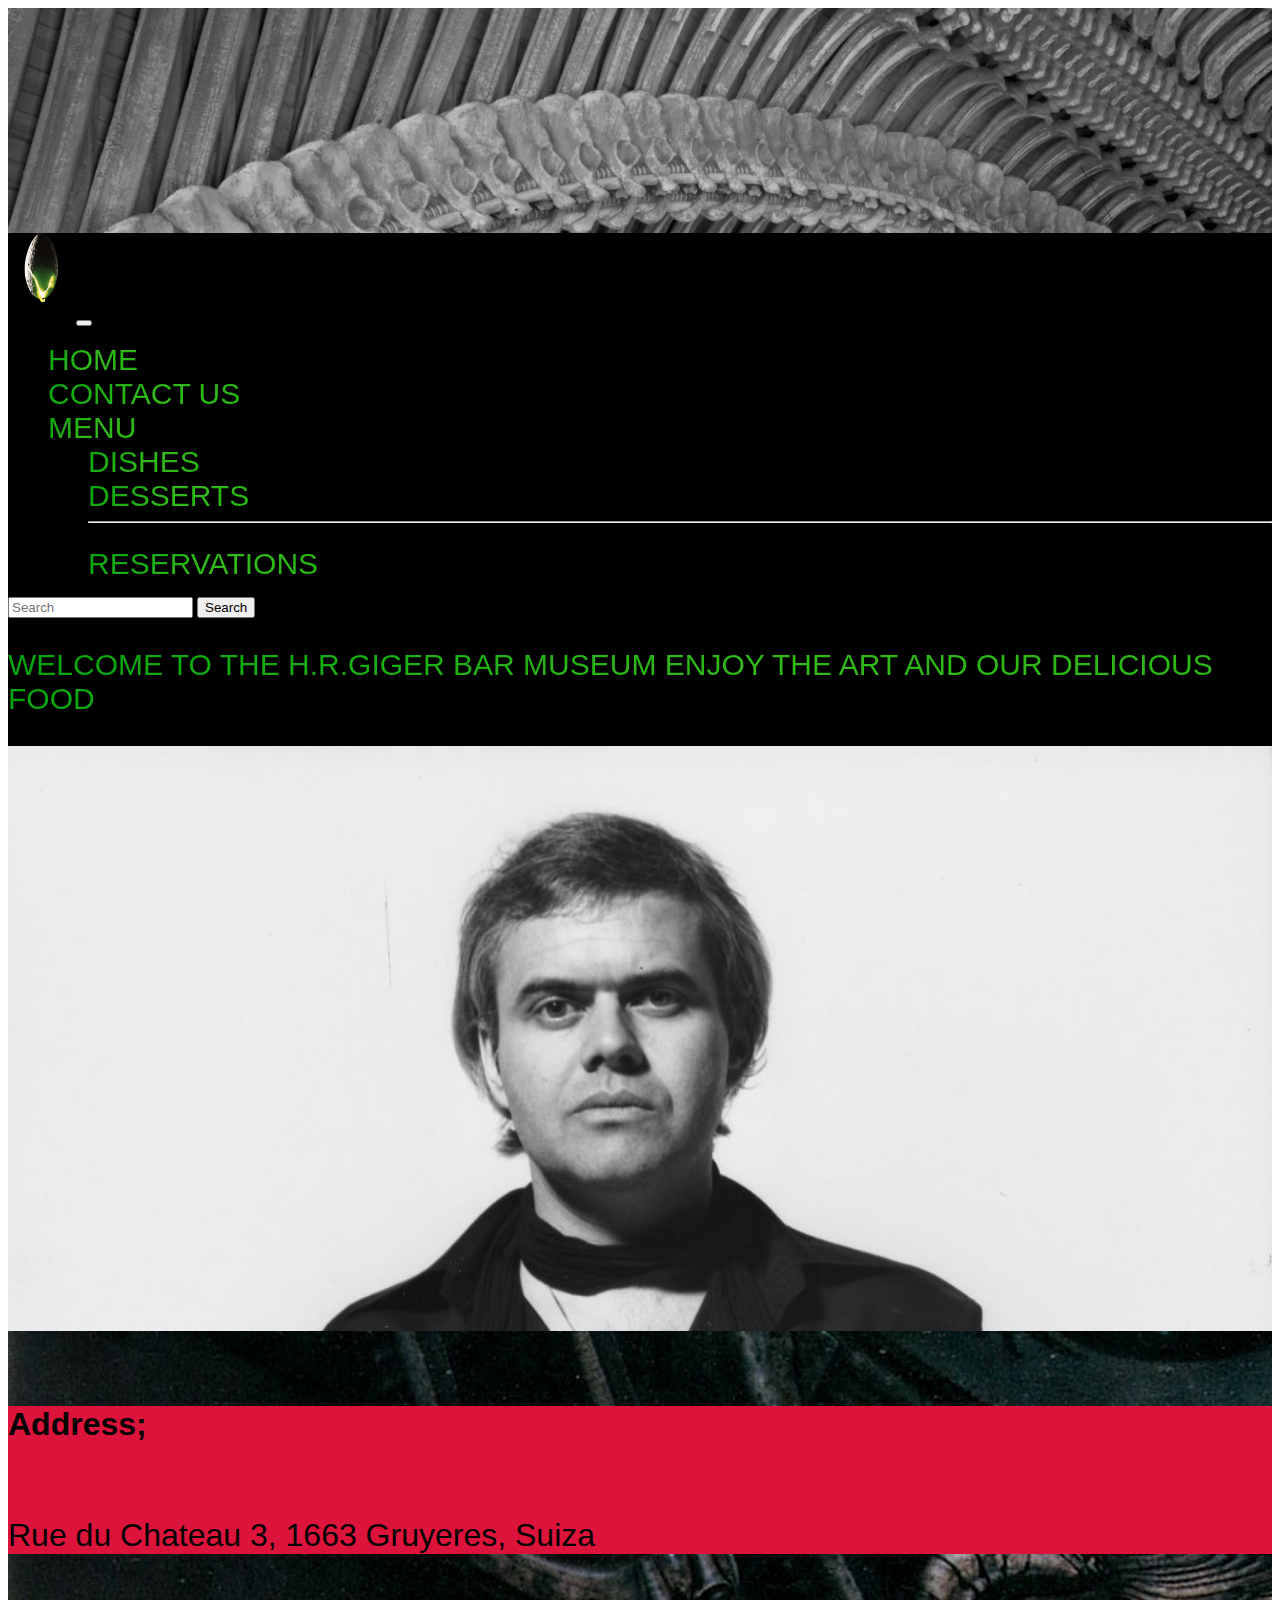
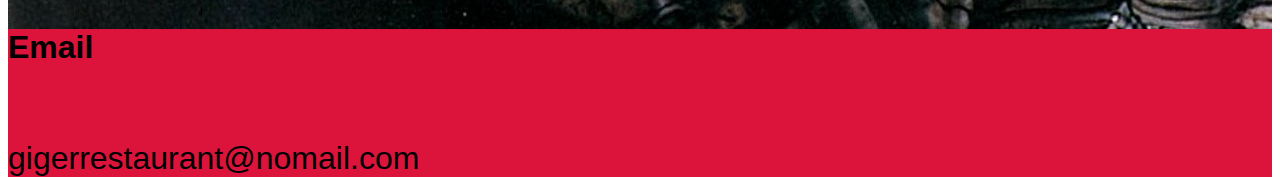
==== contact.html @ f4eb7766 "Project02-responsive-website egg2" ====
<!DOCTYPE html>
<html lang="en">
<head>
    <meta charset="UTF-8">
    <meta http-equiv="X-UA-Compatible" content="IE=edge">
    <meta name="viewport" content="width=device-width, initial-scale=1.0">
    <title>Restaurantehome</title>
    <!-- CSS only -->
<link href="https://cdn.jsdelivr.net/npm/bootstrap@5.2.1/dist/css/bootstrap.min.css" rel="stylesheet" 
integrity="sha384-iYQeCzEYFbKjA/T2uDLTpkwGzCiq6soy8tYaI1GyVh/UjpbCx/TYkiZhlZB6+fzT" 
crossorigin="anonymous">
<!-- JavaScript Bundle with Popper -->
<script src="https://cdn.jsdelivr.net/npm/bootstrap@5.2.1/dist/js/bootstrap.bundle.min.js" 
integrity="sha384-u1OknCvxWvY5kfmNBILK2hRnQC3Pr17a+RTT6rIHI7NnikvbZlHgTPOOmMi466C8" 
crossorigin="anonymous"></script>
<link rel="stylesheet" href="./css/styles.css">
</head>
<body>
    <div id="egg">
      <div class="masthead img-fluid" style="background-image:url(/imagenes/background-image.jpg) ;"></div>
       <nav class="navbar navbar-expand-lg navbar-dark bg-black">
            <div class="container-fluid just">
              <a class="navbar-brand" href=""><img src="./imagenes/alien-egg2.png" class="eggmenu img-fluid"></a>
              <button class="navbar-toggler" type="button" data-bs-toggle="collapse" data-bs-target="#navbarSupportedContent" aria-controls="navbarSupportedContent" aria-expanded="false" aria-label="Toggle navigation">
                <span class="navbar-toggler-icon"></span>
              </button>
              <div class="collapse navbar-collapse" id="navbarSupportedContent">
                <ul class="navbar-nav me-auto mb-2 mb-lg-0">
                  <li class="nav-item">
                    <a class="nav-link active animate-charcter img-thumbnail" aria-current="page" href="#"><link href="http://fonts.cdnfonts.com/css/alien-league-2" 
                      rel="stylesheet">Home</a>
                  </li>
                  <li class="nav-item">
                    <a class="nav-link animate-charcter img-thumbnail" href="#"><link href="http://fonts.cdnfonts.com/css/alien-league-2" 
                      rel="stylesheet">Contact us</a>
                  </li>
                  <li class="nav-item dropdown">
                    <a class="nav-link dropdown-toggle animate-charcter img-thumbnail" href="#" role="button" data-bs-toggle="dropdown" aria-expanded="false">
                      <link href="http://fonts.cdnfonts.com/css/alien-league-2" rel="stylesheet">
                      Menu
                    </a>
                    <ul class="dropdown-menu">
                      <li><a class="dropdown-item animate-charcter" href="#"><link href="http://fonts.cdnfonts.com/css/alien-league-2" 
                        rel="stylesheet">Dishes</a></li>
                      <li><a class="dropdown-item animate-charcter" href="#"><link href="http://fonts.cdnfonts.com/css/alien-league-2" 
                        rel="stylesheet">Desserts</a></li>
                      <li><hr class="dropdown-divider"></li>
                      <li><a class="dropdown-item animate-charcter" href="#"><link href="http://fonts.cdnfonts.com/css/alien-league-2" 
                        rel="stylesheet">Reservations</a></li>
                    </ul>
                  </li>
            
                </ul>
                <form class="d-flex" role="search">
                  <input class="form-control me-2" type="search" placeholder="Search" aria-label="Search">
                  <button class="btn btn-outline-success" type="submit">Search</button>
                </form>
              </div>
            </div>
          </nav>
          <div id="lettering">
            <div id="letteringcont" class="container">
                <div class="row justify-content-center">
                    <div class="col text-center" id="welcometext">                    
                        <p class="animate-charcter img-thumbnail"><link href="http://fonts.cdnfonts.com/css/alien-league-2" 
                          rel="stylesheet">Welcome to the H.R.Giger Bar Museum enjoy the art and our delicious food</p> 
                          
                    </div>
                  </div>
                </div>
          </div>  

          <div id="contact">
            <div class="container-fluid" id="contactcontainer">
                <div class="row d-flex justify-content-center align-items-center" style="background-image:url(/imagenes/back.jpg) ;"id="contactrow">
                    <div class="col-md-6 d-flex justify-content-center align-items-center" id="contactcol">
                    <div class="imgcontact w-100 d-flex img-fluid" style="background-image:url(/imagenes/imgcontact.jpg) ;"></div>
                    <div class="card">
                        <div class="card-body img-thumbnail">
                            <h6 class="card-subtitle mb-2 text-muted" id="textcard"><link href="http://fonts.cdnfonts.com/css/plumeria" rel="stylesheet">Address;</h6>
                          
                          <p class="card-text" id="textcard"><link href="http://fonts.cdnfonts.com/css/plumeria" rel="stylesheet">
                            Rue du Chateau 3, 1663 Gruyeres, Suiza</p>
                        </div>
                        <div class="card">
                            <div class="card-body img-thumbnail">
                              <h6 class="card-subtitle mb-2 text-muted" id="textcard"><link href="http://fonts.cdnfonts.com/css/plumeria" rel="stylesheet">Email</h6>
                              <p class="card-text" id="textcard"><link href="http://fonts.cdnfonts.com/css/plumeria" rel="stylesheet">
                                            gigerrestaurant@nomail.com</p>
                            </div>
                      </div>
                </div>
                </div>
            </div>
          </div>
---- css/styles.css ----
#egg{

    background-color: lightslategrey;
    height: 10vh;


}

.eggmenu {

    width: 5vw;
    height: 10vh;
    background-color: black;
}

.masthead {

    background-size:cover;
    min-height: 25vh;
   

}
.dropdown-menu{

background-color: black;

}


.navbar {

    background-color: black;

} 

.animate-charcter {

    text-transform: uppercase;
    background-image: linear-gradient(
      -225deg,
      #04a50c 0%,
      #32b91a 29%,
      hsla(113, 100%, 54%, 0.718) 67%,
      #00ff0496 100%
    );
    background-size: auto auto;
    background-clip: border-box;
    background-size: 200% auto;
    color: #fff;
    background-clip: text;
     -webkit-background-clip: text;
    -webkit-text-fill-color: transparent;
    animation: textclip 2s linear infinite;
    display: inline-block;
    font-size: 30px;
    font-family: 'Alien League', sans-serif;
    /* font-family: 'Alien League II Gradient', sans-serif; */
  }
  
  @keyframes textclip {
    to {
      background-position: 200% center;
    }
  }

  #welcometext {

    background-color: black;


  }
#picturesandcarousel {

    background-color: black;
    height: 30em;

}

/* CONTACT STYLES */ 


#contactcontainer {

  height: 60vh;

}


.imgcontact {

 background-size: cover;
 min-height: 65vh;
  /* width: 0vh; */
}
  .map-container-2{
    overflow:hidden;
    padding-bottom:56.25%;
    position:relative;
    height:0;
  }
  .map-container-2 iframe{
    left:0;
    top:0;
    height:100%;
    width:100%;
    position:absolute;
  }


.card-body {

  background-color: crimson;
  
}

#textcard {

  font-family: 'Plumeria', sans-serif;
  font-size: 2em;

}
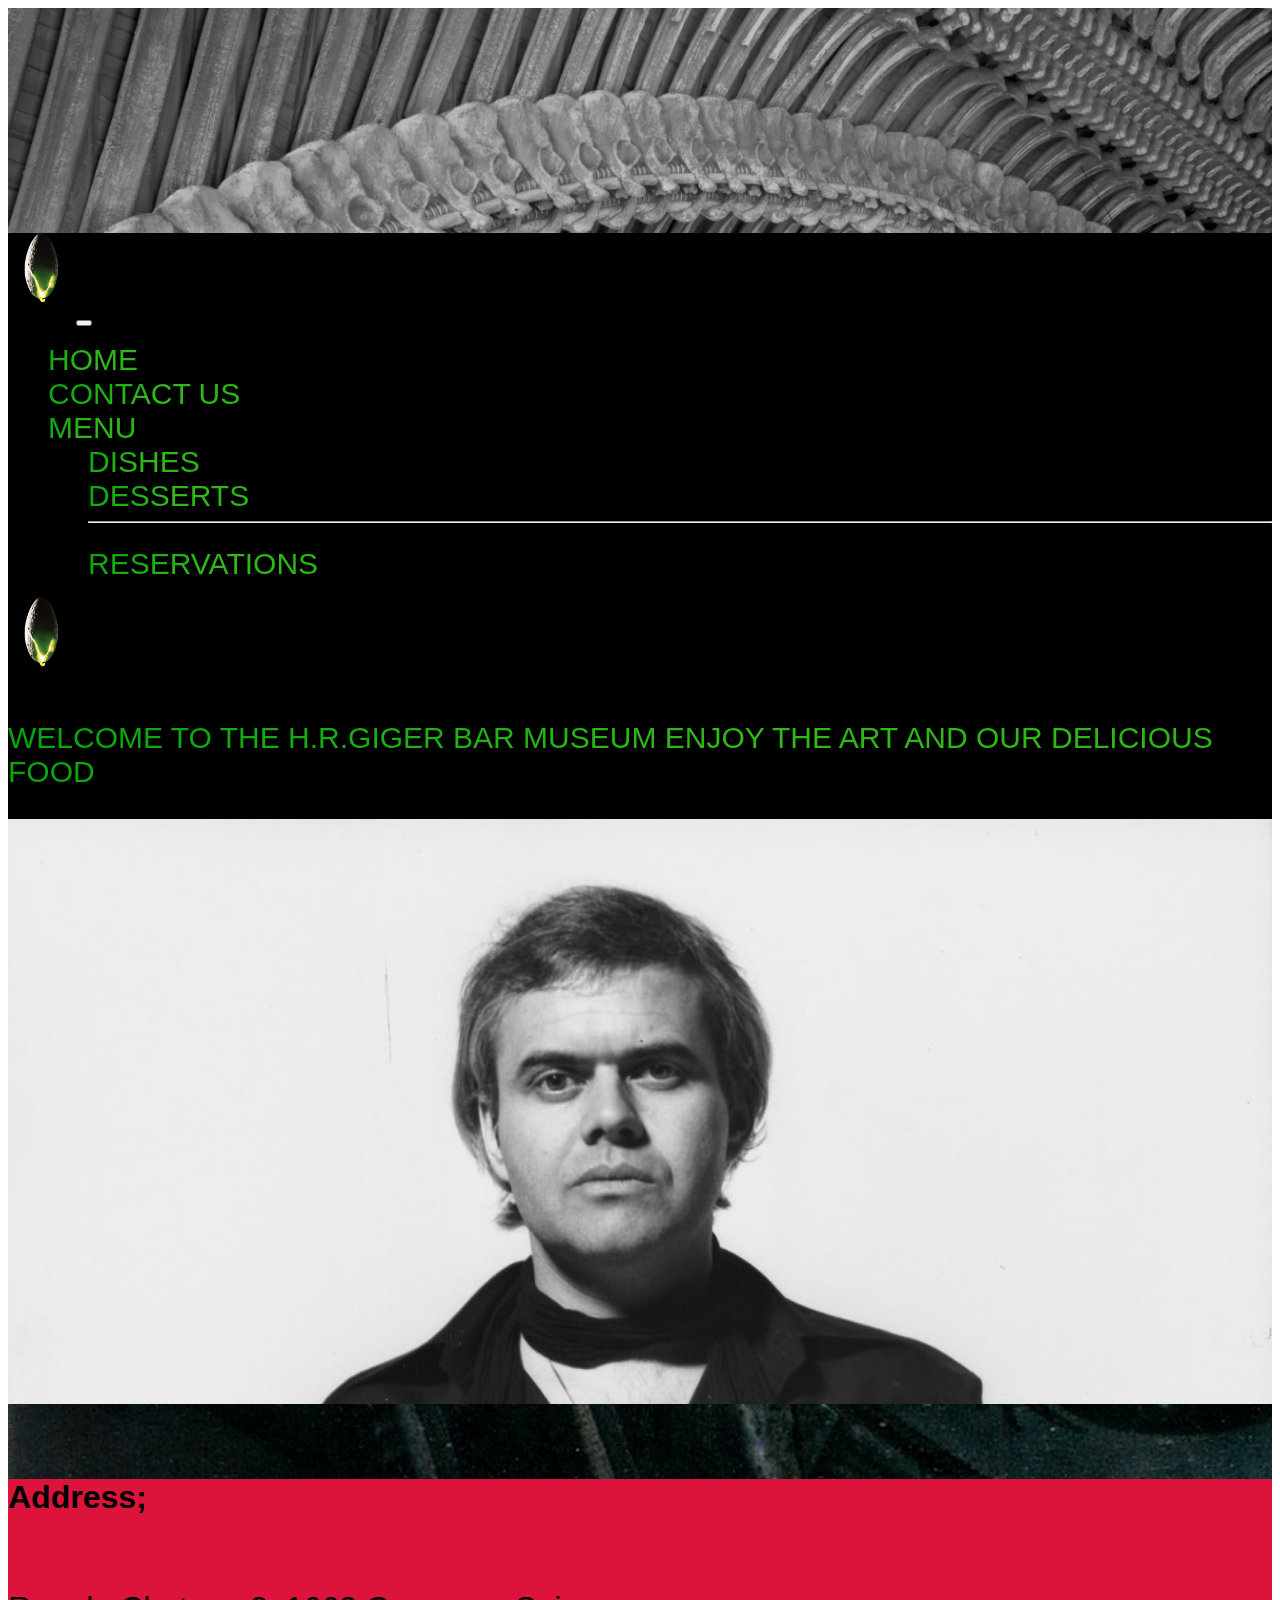
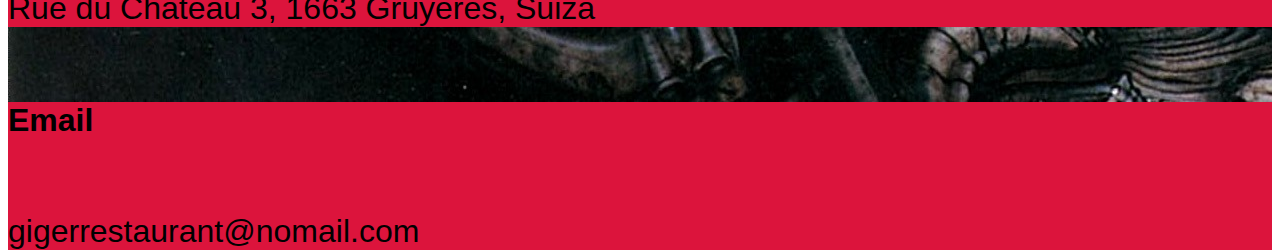
==== commit 466c5aaf: "Project02-responsive-website-allfixed" ====
--- a/contact.html
+++ b/contact.html
@@ -20,18 +20,18 @@
       <div class="masthead img-fluid" style="background-image:url(/imagenes/background-image.jpg) ;"></div>
        <nav class="navbar navbar-expand-lg navbar-dark bg-black">
             <div class="container-fluid just">
-              <a class="navbar-brand" href=""><img src="./imagenes/alien-egg2.png" class="eggmenu img-fluid"></a>
+              <a class="navbar-brand" href="index.html"><img src="./imagenes/alien-egg2.png" class="eggmenu img-fluid"></a>
               <button class="navbar-toggler" type="button" data-bs-toggle="collapse" data-bs-target="#navbarSupportedContent" aria-controls="navbarSupportedContent" aria-expanded="false" aria-label="Toggle navigation">
                 <span class="navbar-toggler-icon"></span>
               </button>
               <div class="collapse navbar-collapse" id="navbarSupportedContent">
                 <ul class="navbar-nav me-auto mb-2 mb-lg-0">
                   <li class="nav-item">
-                    <a class="nav-link active animate-charcter img-thumbnail" aria-current="page" href="#"><link href="http://fonts.cdnfonts.com/css/alien-league-2" 
+                    <a class="nav-link active animate-charcter img-thumbnail" aria-current="page" href="index.html"><link href="http://fonts.cdnfonts.com/css/alien-league-2" 
                       rel="stylesheet">Home</a>
                   </li>
                   <li class="nav-item">
-                    <a class="nav-link animate-charcter img-thumbnail" href="#"><link href="http://fonts.cdnfonts.com/css/alien-league-2" 
+                    <a class="nav-link animate-charcter img-thumbnail" href="contact.html"><link href="http://fonts.cdnfonts.com/css/alien-league-2" 
                       rel="stylesheet">Contact us</a>
                   </li>
                   <li class="nav-item dropdown">
@@ -40,7 +40,7 @@
                       Menu
                     </a>
                     <ul class="dropdown-menu">
-                      <li><a class="dropdown-item animate-charcter" href="#"><link href="http://fonts.cdnfonts.com/css/alien-league-2" 
+                      <li><a class="dropdown-item animate-charcter" href="dishes.html"><link href="http://fonts.cdnfonts.com/css/alien-league-2" 
                         rel="stylesheet">Dishes</a></li>
                       <li><a class="dropdown-item animate-charcter" href="#"><link href="http://fonts.cdnfonts.com/css/alien-league-2" 
                         rel="stylesheet">Desserts</a></li>
@@ -52,8 +52,7 @@
             
                 </ul>
                 <form class="d-flex" role="search">
-                  <input class="form-control me-2" type="search" placeholder="Search" aria-label="Search">
-                  <button class="btn btn-outline-success" type="submit">Search</button>
+                  <a class="navbar-brand" href="index.html"><img src="./imagenes/alien-egg2.png" class="eggmenu img-fluid"></a>
                 </form>
               </div>
             </div>
@@ -92,4 +91,7 @@
                 </div>
                 </div>
             </div>
-          </div>+          </div>
+          </div>
+        </body>
+        </html>--- a/css/styles.css
+++ b/css/styles.css
@@ -1,40 +1,28 @@
 #egg{
-
     background-color: lightslategrey;
     height: 10vh;
-
-
 }
 
 .eggmenu {
-
     width: 5vw;
     height: 10vh;
     background-color: black;
 }
 
 .masthead {
-
     background-size:cover;
     min-height: 25vh;
-   
-
-}
-.dropdown-menu{
-
-background-color: black;
-
 }
 
+.dropdown-menu{
+background-color: black;
+}
 
 .navbar {
-
     background-color: black;
-
 } 
 
 .animate-charcter {
-
     text-transform: uppercase;
     background-image: linear-gradient(
       -225deg,
@@ -54,7 +42,6 @@
     display: inline-block;
     font-size: 30px;
     font-family: 'Alien League', sans-serif;
-    /* font-family: 'Alien League II Gradient', sans-serif; */
   }
   
   @keyframes textclip {
@@ -64,59 +51,52 @@
   }
 
   #welcometext {
+    background-color: black;
+  }
 
-    background-color: black;
-
-
-  }
 #picturesandcarousel {
-
     background-color: black;
     height: 30em;
-
 }
 
 /* CONTACT STYLES */ 
 
-
 #contactcontainer {
-
-  height: 60vh;
-
+  height: 65vh;
 }
 
-
 .imgcontact {
-
  background-size: cover;
  min-height: 65vh;
-  /* width: 0vh; */
 }
-  .map-container-2{
-    overflow:hidden;
-    padding-bottom:56.25%;
-    position:relative;
-    height:0;
-  }
-  .map-container-2 iframe{
-    left:0;
-    top:0;
-    height:100%;
-    width:100%;
-    position:absolute;
-  }
-
-
+ 
 .card-body {
-
-  background-color: crimson;
-  
+  background-color: crimson; 
 }
 
 #textcard {
-
   font-family: 'Plumeria', sans-serif;
   font-size: 2em;
-
 }
 
+/* DISHES STYLES*/
+
+#dishesrow {
+  background-size:cover;
+  min-height: 70vh;
+}
+
+#dishimg {
+
+  height: 14em;
+}
+.robot {
+
+  font-family: 'Digital-7 Mono', sans-serif;
+  font-size: 2em;
+}
+.sizeletter{
+
+  font-size: 3em;
+
+}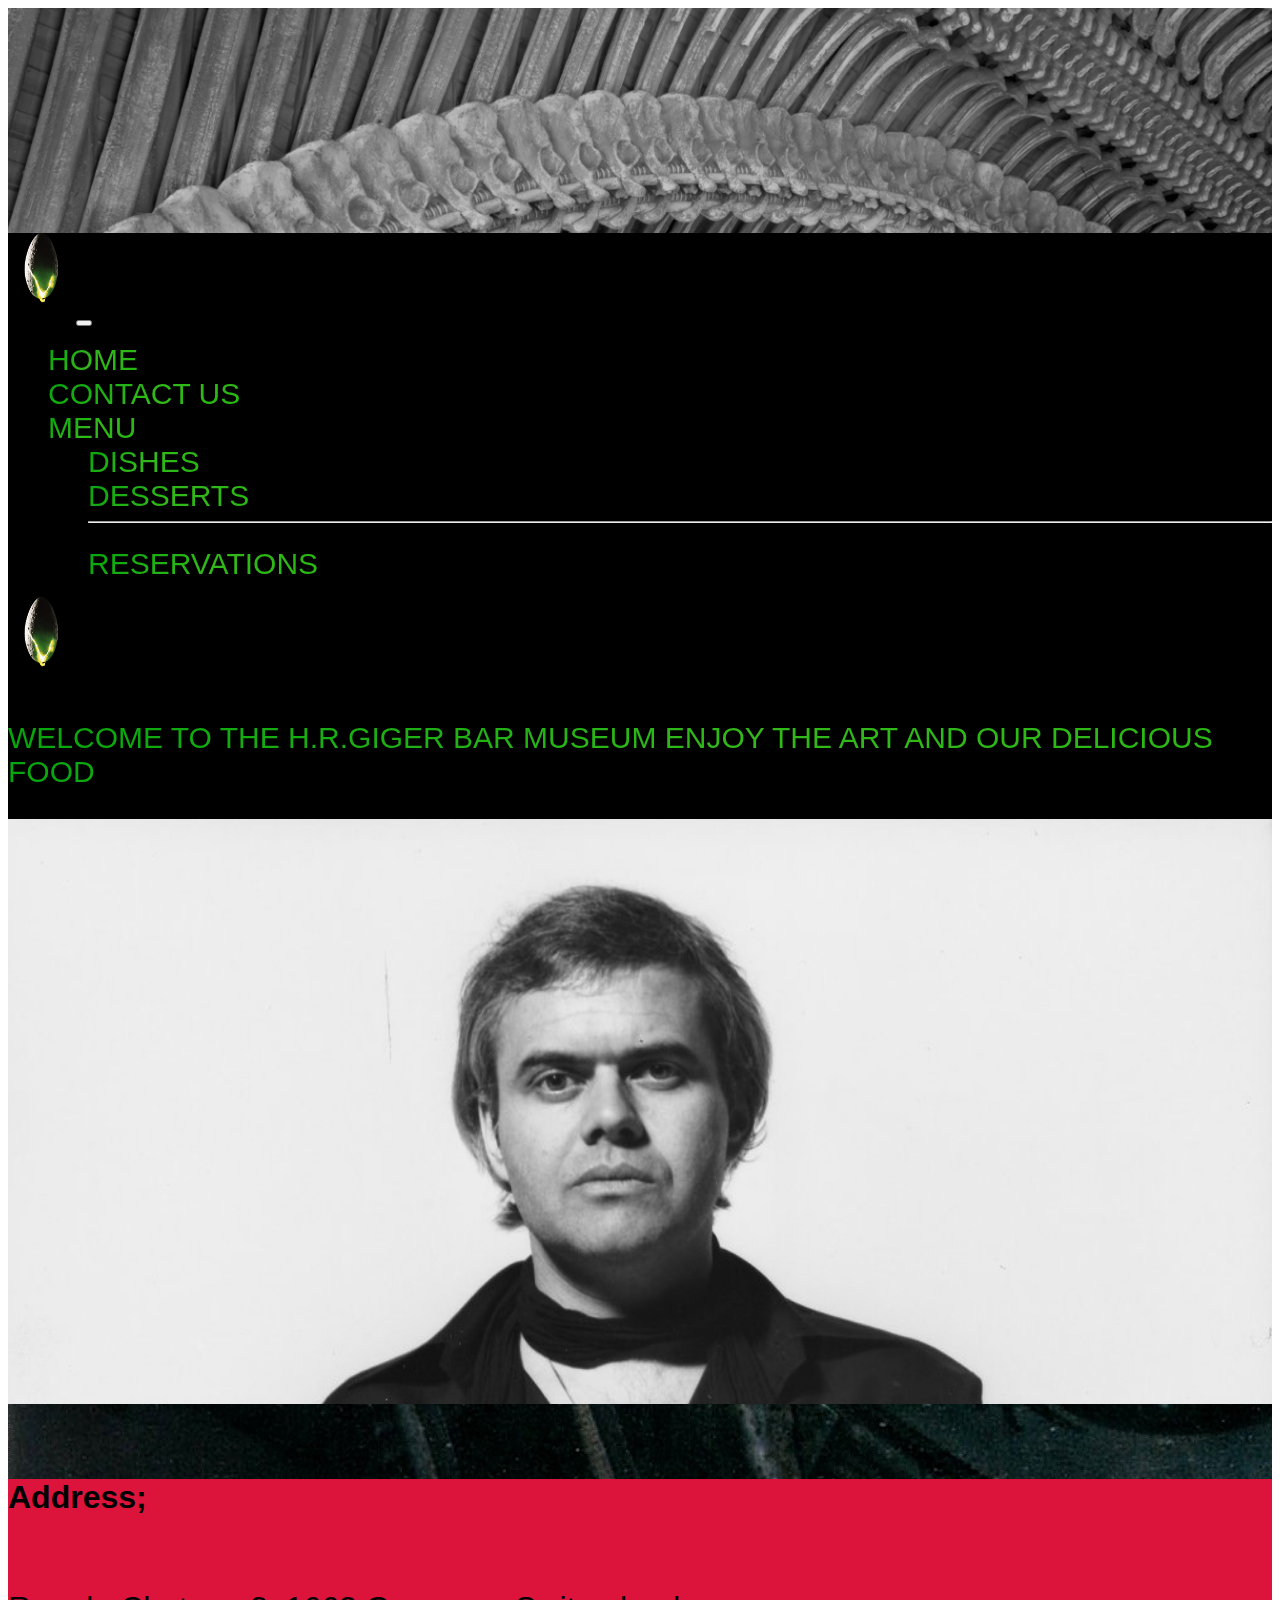
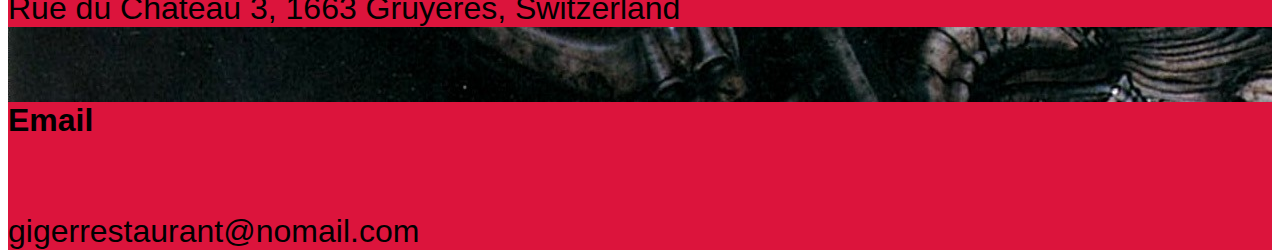
==== commit b696fd8c: "Project02-responsive-website-problemswithpages" ====
--- a/contact.html
+++ b/contact.html
@@ -17,7 +17,7 @@
 </head>
 <body>
     <div id="egg">
-      <div class="masthead img-fluid" style="background-image:url(/imagenes/background-image.jpg) ;"></div>
+      <div class="masthead img-fluid" style="background-image:url(./imagenes/background-image.jpg) ;"></div>
        <nav class="navbar navbar-expand-lg navbar-dark bg-black">
             <div class="container-fluid just">
               <a class="navbar-brand" href="index.html"><img src="./imagenes/alien-egg2.png" class="eggmenu img-fluid"></a>
@@ -79,7 +79,7 @@
                             <h6 class="card-subtitle mb-2 text-muted" id="textcard"><link href="http://fonts.cdnfonts.com/css/plumeria" rel="stylesheet">Address;</h6>
                           
                           <p class="card-text" id="textcard"><link href="http://fonts.cdnfonts.com/css/plumeria" rel="stylesheet">
-                            Rue du Chateau 3, 1663 Gruyeres, Suiza</p>
+                            Rue du Chateau 3, 1663 Gruyeres, Switzerland</p>
                         </div>
                         <div class="card">
                             <div class="card-body img-thumbnail">
